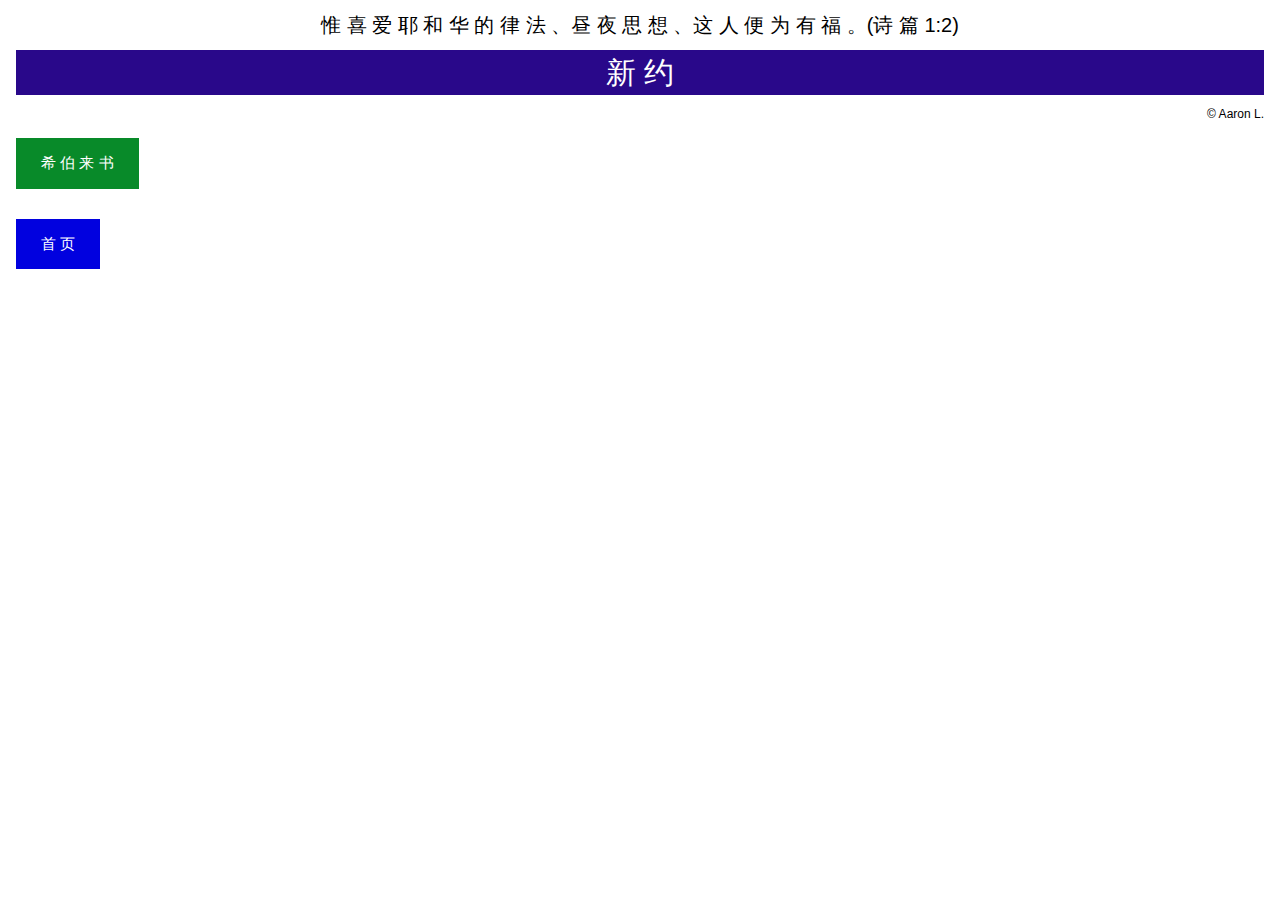
==== nt.html @ 942e797e "Create nt.html" ====
<!DOCTYPE html>
<html>
<title>新约圣经</title>
<meta name="viewport" content="width=device-width, initial-scale=1" charset="utf-8">
<link rel="stylesheet" href="https://www.w3schools.com/w3css/4/w3.css">
<style>
.buttonforward, buttonforward:visited {
  background-color: #088A29;
  color: white;
  padding: 14px 25px;
  text-align: center;
  text-decoration: none;
  display: inline-block;
}
.buttonforward:hover, buttonforward:active {
  background-color: #B43104;
}

.buttonback, buttonback:visited {
  background-color: #0101DF;
  color: white;
  padding: 14px 25px;
  text-align: center;
  text-decoration: none;
  display: inline-block;
}
.buttonback:hover, buttonback:active {
  background-color: #FF8000;
  color: black;
}
</style>

<body>

<div class="w3-container">
<h4 style="text-align: center;">惟 喜 爱 耶 和 华 的 律 法 、昼 夜 思 想 、这 人 便 为 有 福 。(诗 篇 1:2)</h4>

<h2 style="background-color: #29088A; color: white; text-align: center;">新 约</h2>
	<div style="text-align: right; font-size:12px;">
	&copy; Aaron L.
	</div>
	<p><a href="./nt/hebrews.html" class="buttonforward">希 伯 来 书</a></p>
</div>

<div class="w3-container">
<p><a href=".\.\index.html" class="buttonback">首 页</a></p>
</div>

</body>
</html>
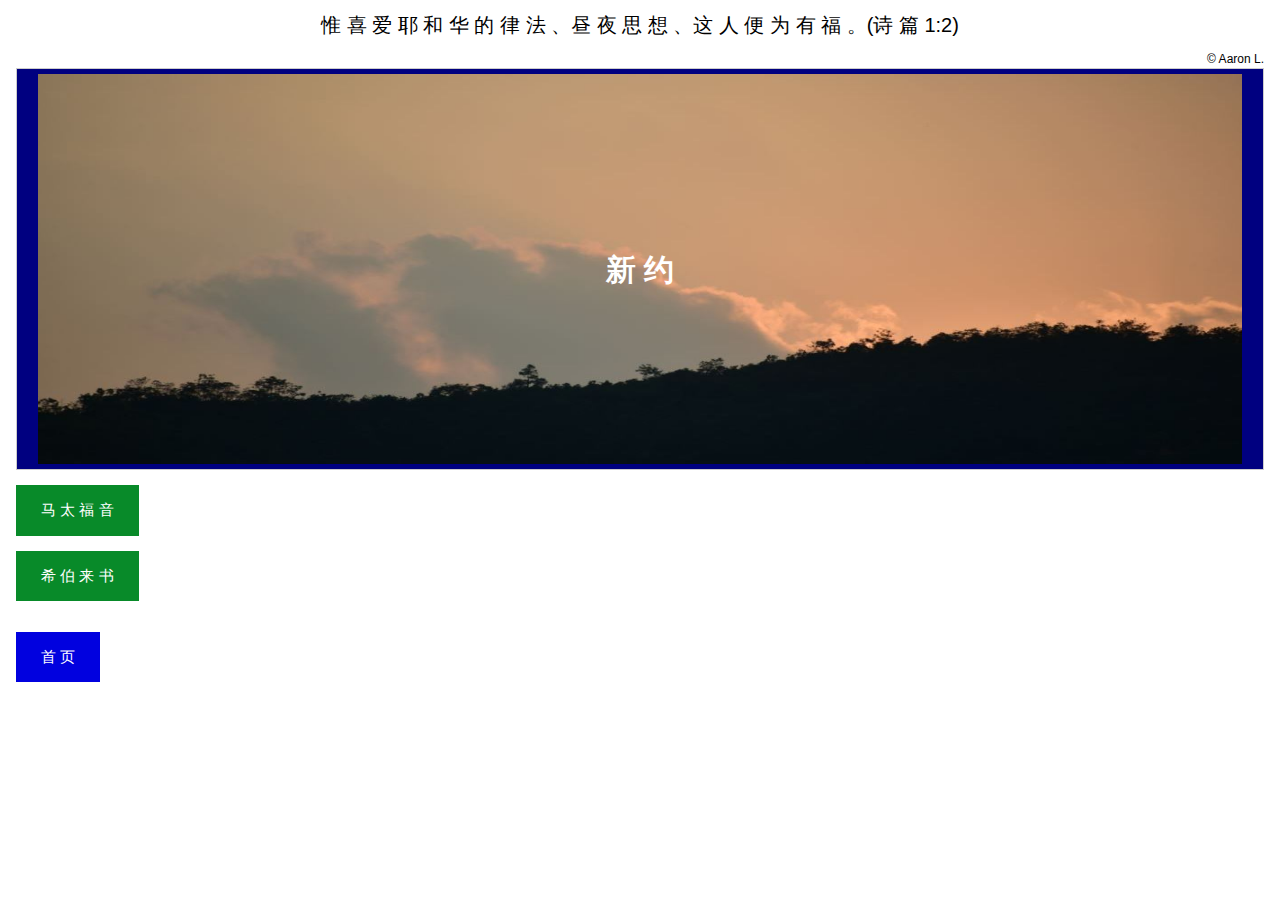
==== commit fbe45a2a: "Update nt.html" ====
--- a/nt.html
+++ b/nt.html
@@ -28,17 +28,34 @@
   background-color: #FF8000;
   color: black;
 }
+.imagecontainer {
+  position: relative;
+  text-align: center;
+  color: white;
+}
+.centeredtext {
+  position: absolute;
+  font-size: 30px;
+  font-weight:bold;
+  top: 50%;
+  left: 50%;
+  transform: translate(-50%, -50%);
+}
 </style>
 
 <body>
 
+
 <div class="w3-container">
-<h4 style="text-align: center;">惟 喜 爱 耶 和 华 的 律 法 、昼 夜 思 想 、这 人 便 为 有 福 。(诗 篇 1:2)</h4>
-
-<h2 style="background-color: #29088A; color: white; text-align: center;">新 约</h2>
-	<div style="text-align: right; font-size:12px;">
-	&copy; Aaron L.
-	</div>
+    <h4 style="text-align: center;">惟 喜 爱 耶 和 华 的 律 法 、昼 夜 思 想 、这 人 便 为 有 福 。(诗 篇 1:2)</h4>
+    <div style="text-align: right; font-size:12px;">
+    &copy; Aaron L.
+    </div>
+    <div class="w3-container w3-border city imagecontainer" style="background-color: navy;">
+    <img src="mountaintop.jpg" alt="mountain top" width="100%" height="400" style="padding:5px;">
+    <div class="centeredtext">新 约</div>
+    </div>
+	<p><a href="./nt/matthew.html" class="buttonforward">马 太 福 音</a></p>
 	<p><a href="./nt/hebrews.html" class="buttonforward">希 伯 来 书</a></p>
 </div>
 
